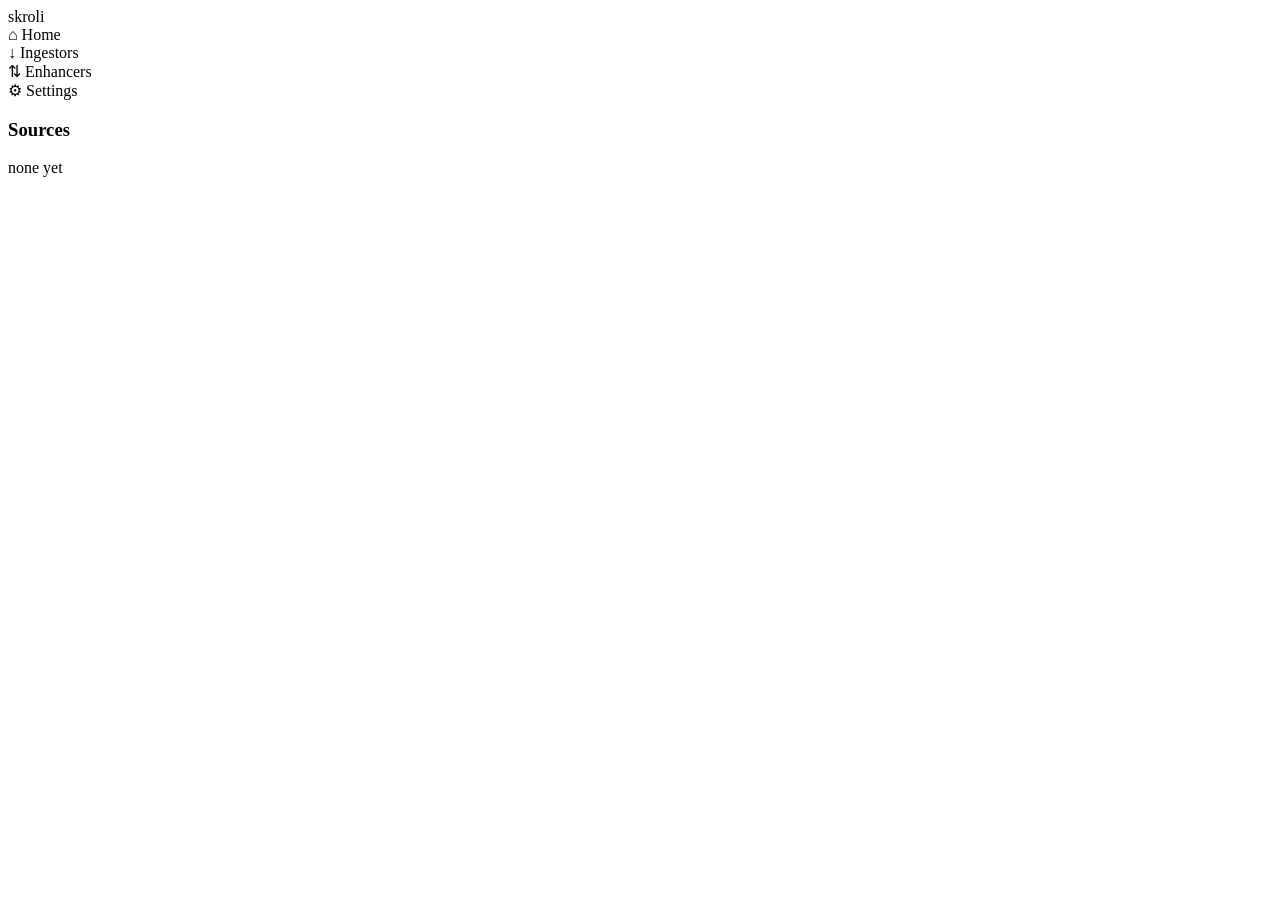
==== skroli_app/viewer/assets/index.html @ f6df96c2 "python proxy for live pages, top tab chrome, in-app link nav - viewer/reader.py: /proxy fetches a pa" ====
<!DOCTYPE html>
<html lang="en">
<head>
  <meta charset="utf-8">
  <meta name="viewport" content="width=device-width,initial-scale=1">
  <title>skroli</title>
  <link rel="stylesheet" href="/app.css">
</head>
<body class="home">
  <div class="tabs" id="tabs"></div>
  <div class="shell">
    <nav class="nav">
      <div class="brand">skroli</div>
      <div class="item active" onclick="show('home',this)"><span class="ic">⌂</span> Home</div>
      <div class="item" onclick="show('ingestors',this)"><span class="ic">↓</span> Ingestors</div>
      <div class="item" onclick="show('enhancers',this)"><span class="ic">⇅</span> Enhancers</div>
      <div class="item soon"><span class="ic">⚙</span> Settings</div>
    </nav>

    <main class="feed">
      <section id="feeds" class="view active"></section>   <!-- one container per feed tab -->
      <section id="browser" class="view"></section>        <!-- one container per page tab -->
      <section id="ingestors" class="view"></section>
      <section id="enhancers" class="view"></section>
    </main>

    <aside class="rail">
      <div class="panel"><h3>Sources</h3><div id="sources"><div class="srcrow">none yet</div></div></div>
    </aside>
  </div>

  <datalist id="srclist"></datalist>
  <script src="/app.js"></script>
</body>
</html>
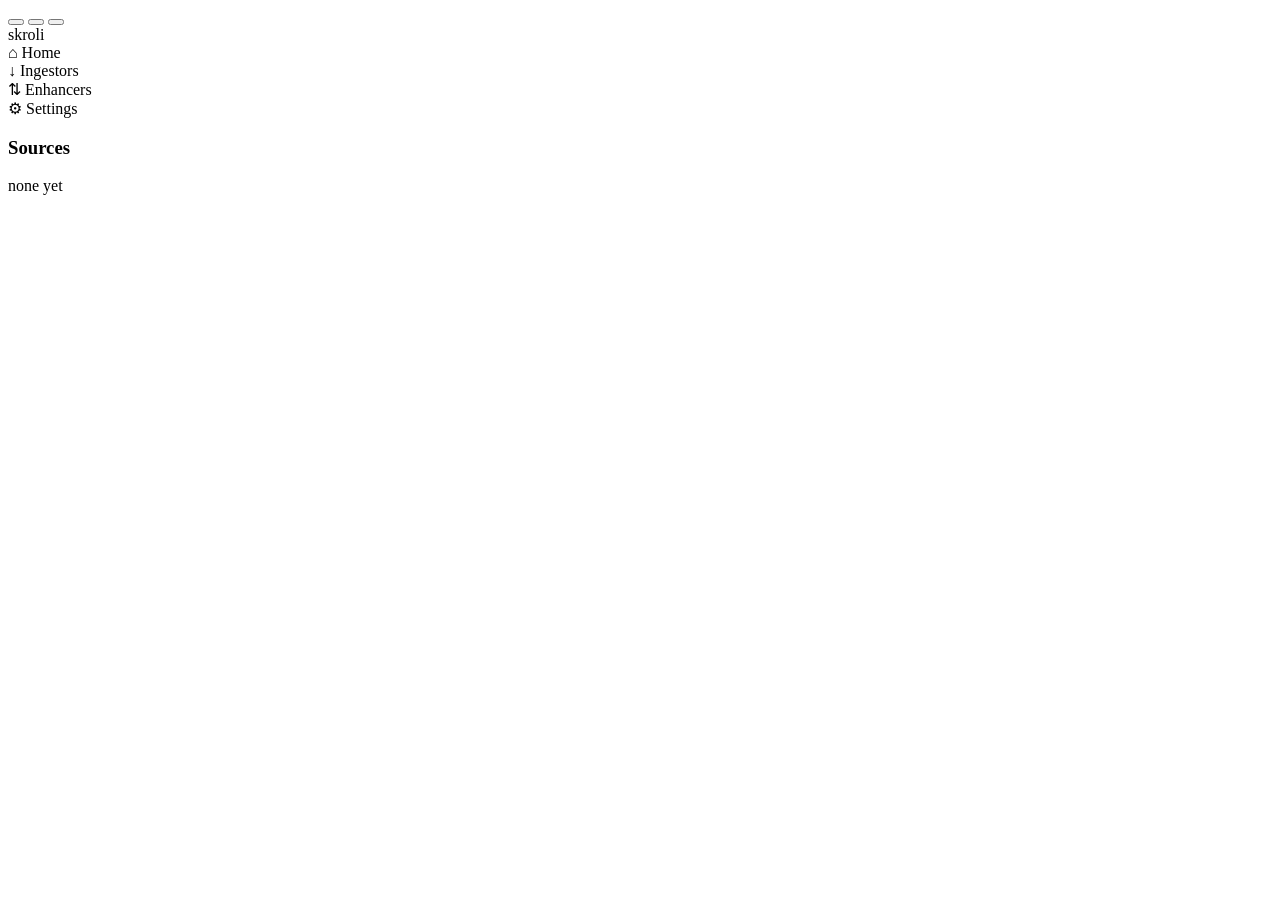
==== commit 475d53b5: "unified title bar: frameless window with tabs as the chrome The desktop window is now frameless (pyw" ====
--- a/skroli_app/viewer/assets/index.html
+++ b/skroli_app/viewer/assets/index.html
@@ -7,7 +7,15 @@
   <link rel="stylesheet" href="/app.css">
 </head>
 <body class="home">
-  <div class="tabs" id="tabs"></div>
+  <div class="topbar">
+    <div class="wctl" id="wctl">
+      <button class="wbtn wclose" title="Close" onclick="winClose()"></button>
+      <button class="wbtn wmin" title="Minimize" onclick="winMin()"></button>
+      <button class="wbtn wzoom" title="Zoom" onclick="winZoom()"></button>
+    </div>
+    <div class="tabs" id="tabs"></div>
+    <div class="dragspace pywebview-drag-region"></div>
+  </div>
   <div class="shell">
     <nav class="nav">
       <div class="brand">skroli</div>
@@ -18,8 +26,9 @@
     </nav>
 
     <main class="feed">
-      <section id="feeds" class="view active"></section>   <!-- one container per feed tab -->
-      <section id="browser" class="view"></section>        <!-- one container per page tab -->
+      <section id="feeds" class="view active"></section>      <!-- one container per feed tab -->
+      <section id="sourceviews" class="view"></section>       <!-- one container per source page -->
+      <section id="browser" class="view"></section>           <!-- one container per page tab -->
       <section id="ingestors" class="view"></section>
       <section id="enhancers" class="view"></section>
     </main>
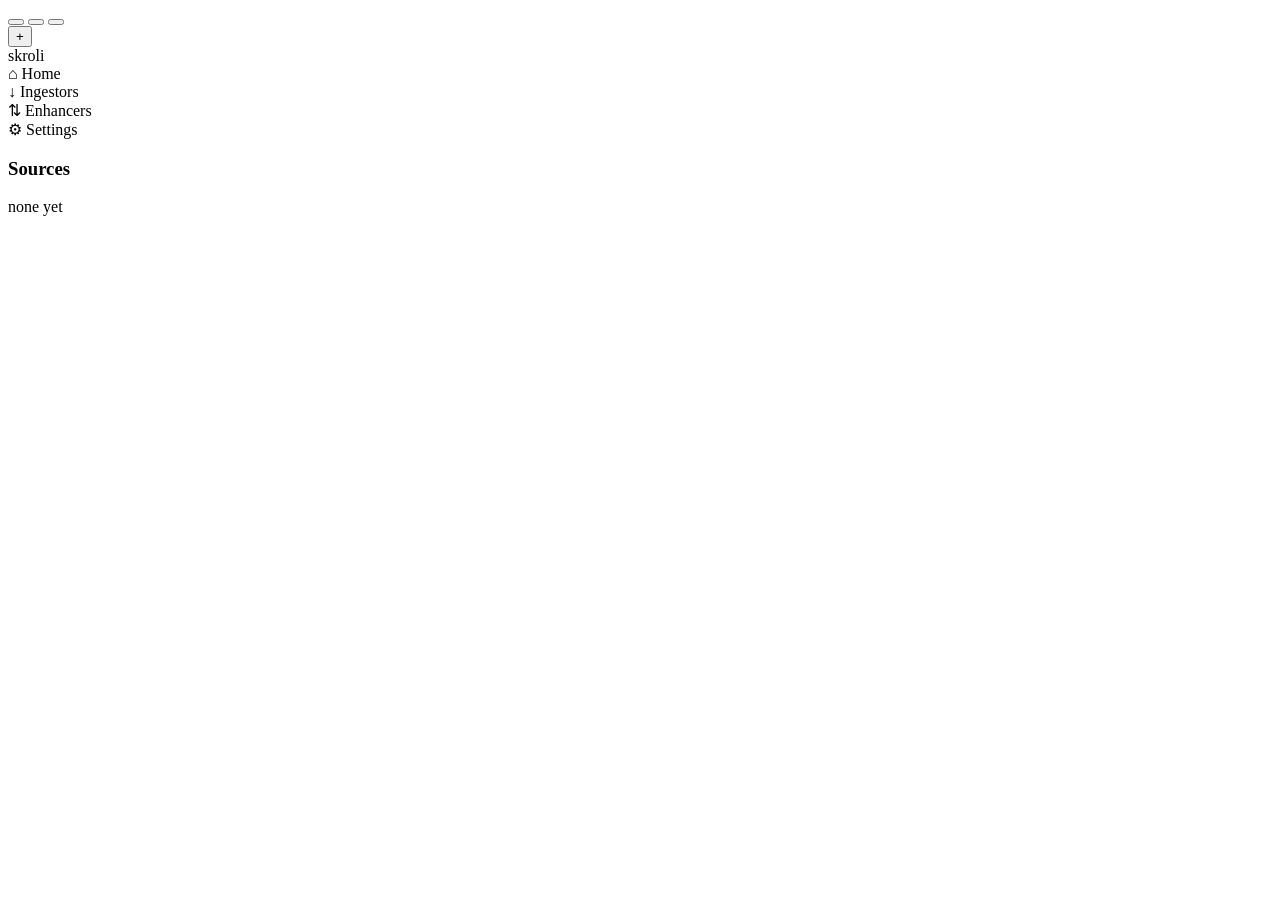
==== commit d35cce1c: "Harden the tab-strip UI against 10 edge cases The tab selector now survives overflow, long titles, d" ====
--- a/skroli_app/viewer/assets/index.html
+++ b/skroli_app/viewer/assets/index.html
@@ -14,6 +14,7 @@
       <button class="wbtn wzoom" title="Zoom" onclick="winZoom()"></button>
     </div>
     <div class="tabs" id="tabs"></div>
+    <button class="tabadd" id="tabadd" title="New feed tab (⌘T)">+</button>
     <div class="dragspace pywebview-drag-region"></div>
   </div>
   <div class="shell">
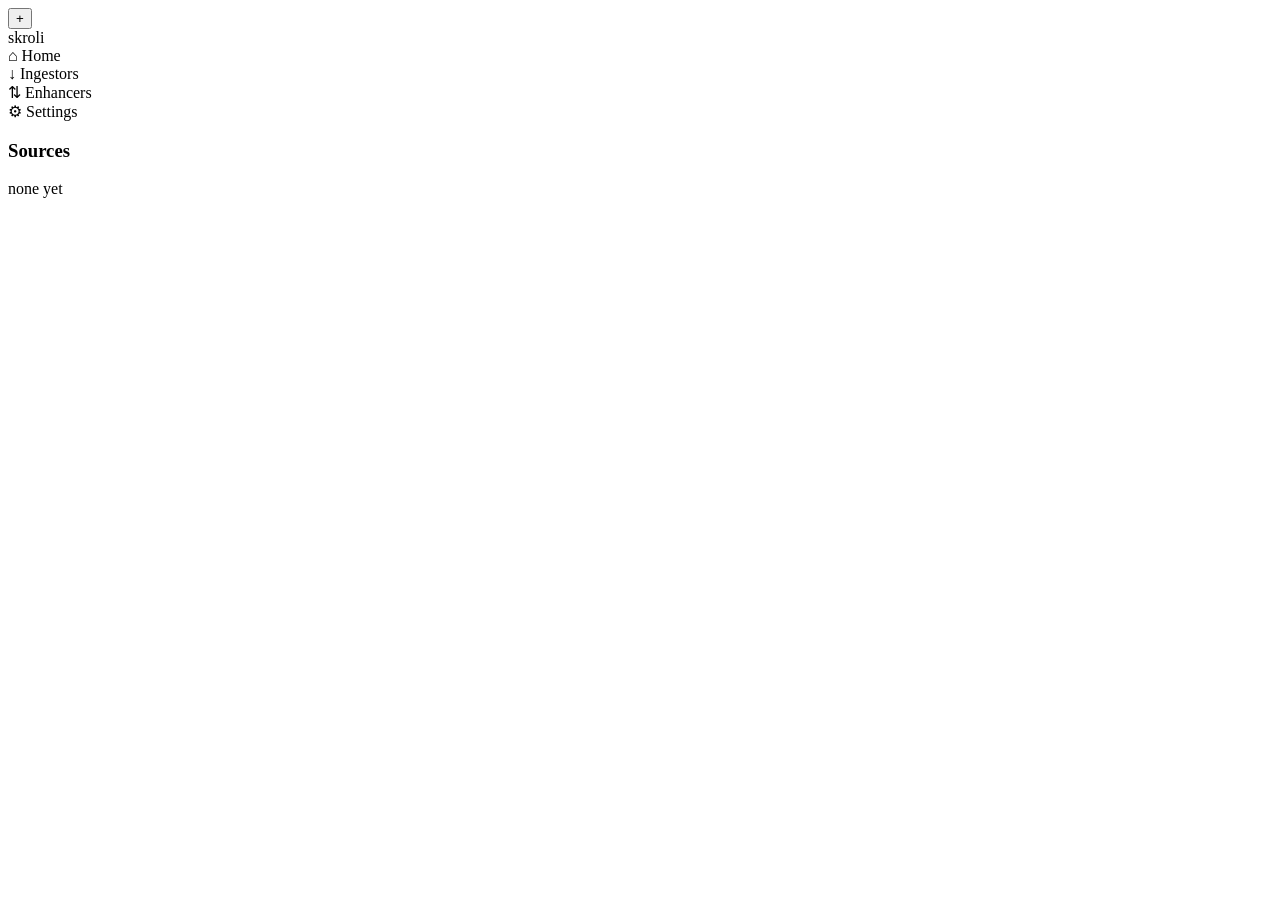
==== commit e7f530c8: "Use the OS native window frame instead of fake window controls Per request: drop the frameless windo" ====
--- a/skroli_app/viewer/assets/index.html
+++ b/skroli_app/viewer/assets/index.html
@@ -8,14 +8,9 @@
 </head>
 <body class="home">
   <div class="topbar">
-    <div class="wctl" id="wctl">
-      <button class="wbtn wclose" title="Close" onclick="winClose()"></button>
-      <button class="wbtn wmin" title="Minimize" onclick="winMin()"></button>
-      <button class="wbtn wzoom" title="Zoom" onclick="winZoom()"></button>
-    </div>
     <div class="tabs" id="tabs"></div>
     <button class="tabadd" id="tabadd" title="New feed tab (⌘T)">+</button>
-    <div class="dragspace pywebview-drag-region"></div>
+    <div class="dragspace"></div>
   </div>
   <div class="shell">
     <nav class="nav">
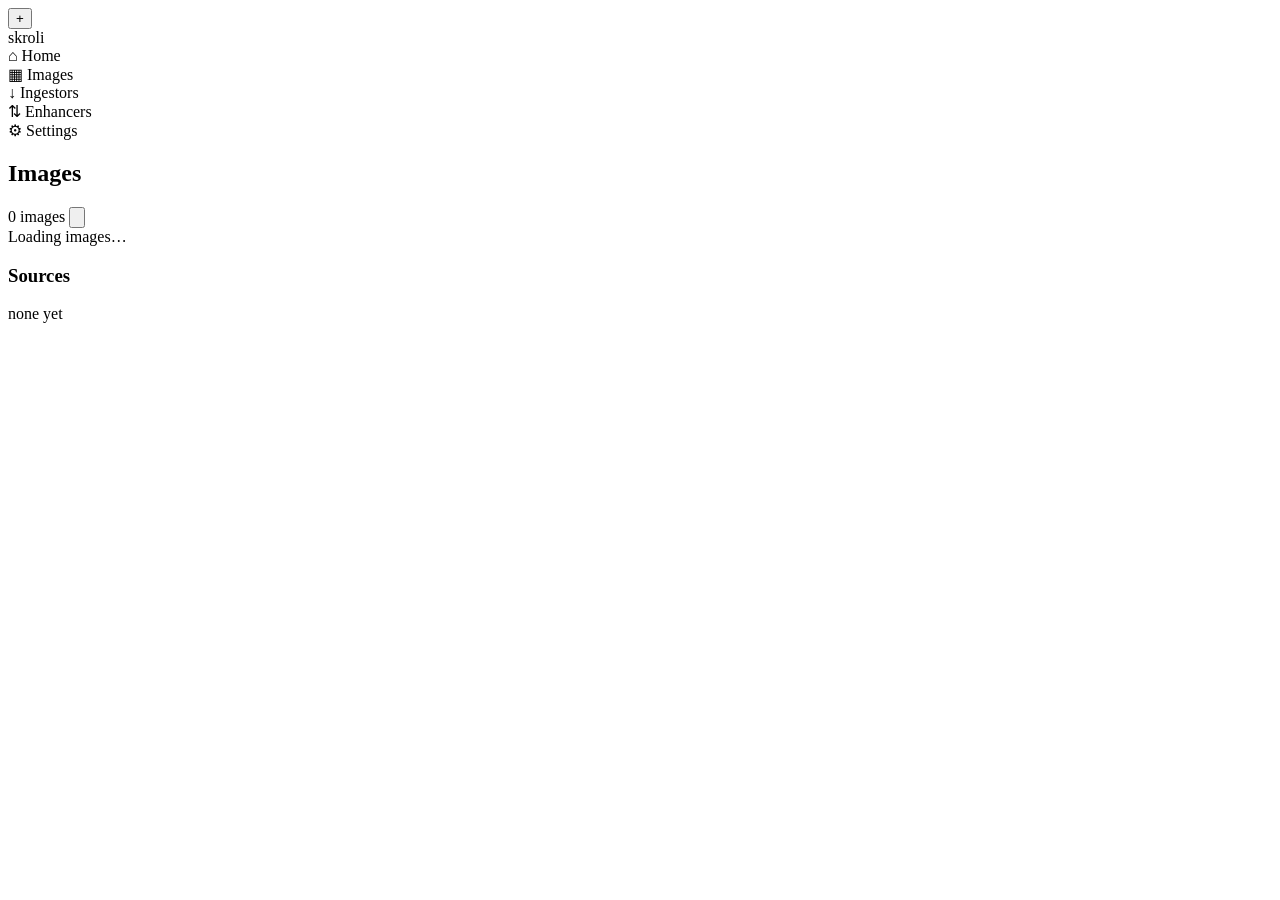
==== commit 2ee9e088: "Images grid (Pinterest-style) + overhaul Reddit fetching reliability Reddit reliability (core/reddit" ====
--- a/skroli_app/viewer/assets/index.html
+++ b/skroli_app/viewer/assets/index.html
@@ -10,12 +10,13 @@
   <div class="topbar">
     <div class="tabs" id="tabs"></div>
     <button class="tabadd" id="tabadd" title="New feed tab (⌘T)">+</button>
-    <div class="dragspace"></div>
+    <div class="dragspace pywebview-drag-region"></div>
   </div>
   <div class="shell">
     <nav class="nav">
       <div class="brand">skroli</div>
       <div class="item active" onclick="show('home',this)"><span class="ic">⌂</span> Home</div>
+      <div class="item" onclick="show('images',this)"><span class="ic">▦</span> Images</div>
       <div class="item" onclick="show('ingestors',this)"><span class="ic">↓</span> Ingestors</div>
       <div class="item" onclick="show('enhancers',this)"><span class="ic">⇅</span> Enhancers</div>
       <div class="item soon"><span class="ic">⚙</span> Settings</div>
@@ -25,6 +26,13 @@
       <section id="feeds" class="view active"></section>      <!-- one container per feed tab -->
       <section id="sourceviews" class="view"></section>       <!-- one container per source page -->
       <section id="browser" class="view"></section>           <!-- one container per page tab -->
+      <section id="images" class="view">
+        <div class="head"><h1>Images</h1><span class="count">0 images</span>
+          <button class="iconbtn refreshbtn" title="Refresh">
+          <svg viewBox="0 0 24 24" fill="none" stroke="currentColor" stroke-width="2" stroke-linecap="round" stroke-linejoin="round">
+          <path d="M21 12a9 9 0 1 1-2.64-6.36"/><polyline points="21 3 21 9 15 9"/></svg></button></div>
+        <div class="grid"><div class="empty">Loading images…</div></div>
+      </section>
       <section id="ingestors" class="view"></section>
       <section id="enhancers" class="view"></section>
     </main>
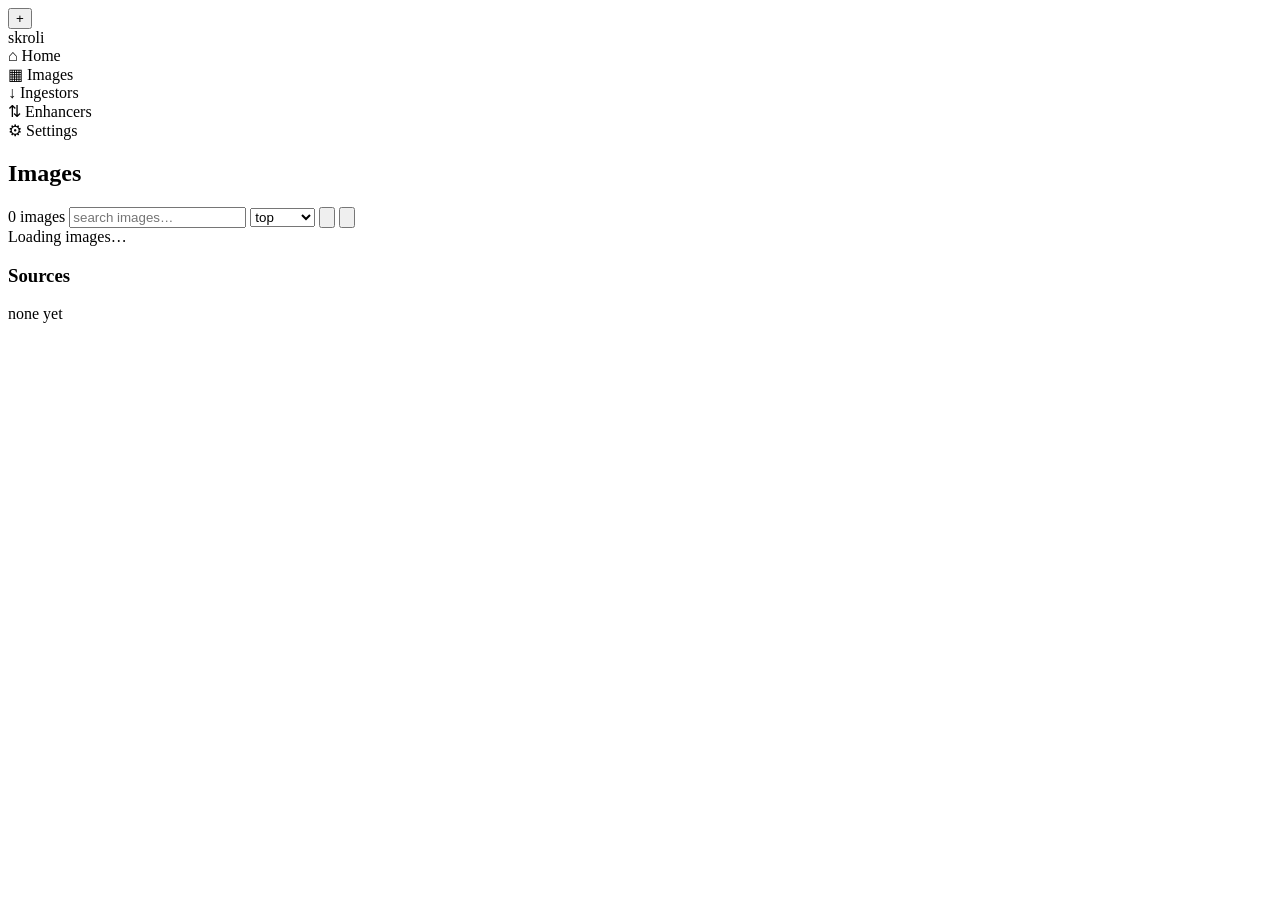
==== commit 27455002: "Take Images to a full discovery experience Ingestion — variety & depth: - Much broader default sprea" ====
--- a/skroli_app/viewer/assets/index.html
+++ b/skroli_app/viewer/assets/index.html
@@ -28,9 +28,20 @@
       <section id="browser" class="view"></section>           <!-- one container per page tab -->
       <section id="images" class="view">
         <div class="head"><h1>Images</h1><span class="count">0 images</span>
+          <input id="gsearch" type="search" placeholder="search images…">
+          <select id="gsort" title="Sort">
+            <option value="score">top</option>
+            <option value="new">newest</option>
+            <option value="shuffle">shuffle</option>
+          </select>
+          <button id="gshuffle" class="iconbtn" title="Shuffle">
+            <svg viewBox="0 0 24 24" fill="none" stroke="currentColor" stroke-width="2" stroke-linecap="round" stroke-linejoin="round">
+            <polyline points="16 3 21 3 21 8"/><line x1="4" y1="20" x2="21" y2="3"/>
+            <polyline points="21 16 21 21 16 21"/><line x1="15" y1="15" x2="21" y2="21"/><line x1="4" y1="4" x2="9" y2="9"/></svg></button>
           <button class="iconbtn refreshbtn" title="Refresh">
           <svg viewBox="0 0 24 24" fill="none" stroke="currentColor" stroke-width="2" stroke-linecap="round" stroke-linejoin="round">
           <path d="M21 12a9 9 0 1 1-2.64-6.36"/><polyline points="21 3 21 9 15 9"/></svg></button></div>
+        <div class="gchips" id="gchips"></div>
         <div class="grid"><div class="empty">Loading images…</div></div>
       </section>
       <section id="ingestors" class="view"></section>
